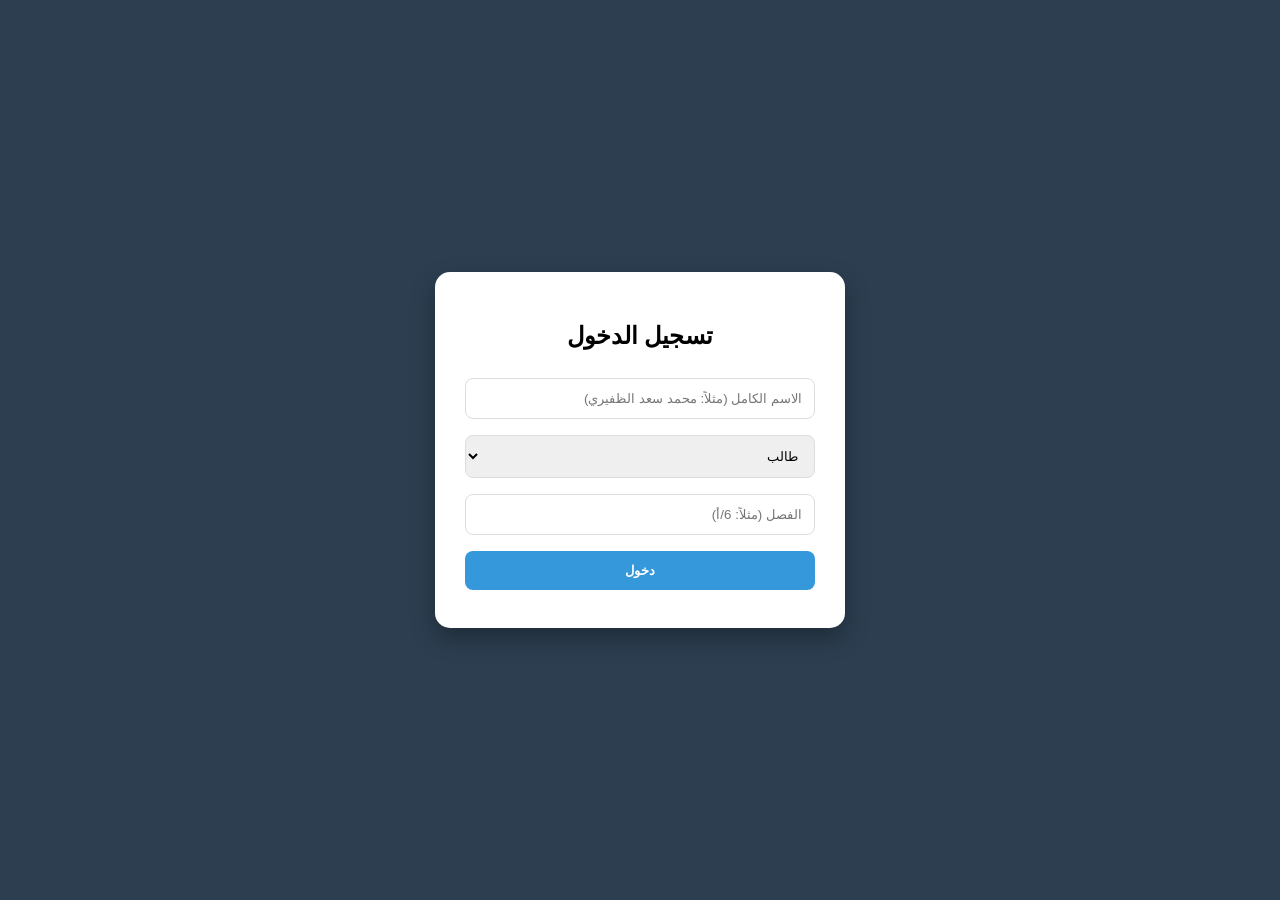
==== index.html @ bf4bba74 "Add files via upload" ====
<!DOCTYPE html>
<html lang="ar" dir="rtl">
<head>
    <meta charset="UTF-8">
    <title>بوابة المدرسة - دخول</title>
    <style>
        body { margin: 0; font-family: 'Segoe UI', sans-serif; background: #2c3e50; display: flex; justify-content: center; align-items: center; min-height: 100vh; }
        .card { background: white; padding: 30px; border-radius: 15px; width: 350px; text-align: center; box-shadow: 0 10px 25px rgba(0,0,0,0.3); }
        input, select, button { width: 100%; padding: 12px; margin: 8px 0; border-radius: 8px; border: 1px solid #ddd; box-sizing: border-box; }
        button { background: #3498db; color: white; border: none; cursor: pointer; font-weight: bold; }
        button:hover { background: #2980b9; }
    </style>
</head>
<body>
    <div class="card">
        <h2>تسجيل الدخول</h2>
        <input type="text" id="username" placeholder="الاسم الكامل (مثلاً: محمد سعد الظفيري)">
        <select id="userRole" onchange="document.getElementById('stFields').style.display = (this.value=='student'?'block':'none')">
            <option value="student">طالب</option>
            <option value="teacher">مدرس</option>
        </select>
        <div id="stFields"><input type="text" id="stClass" placeholder="الفصل (مثلاً: 6/أ)"></div>
        <button onclick="login()">دخول</button>
    </div>
<script>
    function login() {
        const user = document.getElementById('username').value;
        const role = document.getElementById('userRole').value;
        const cls = document.getElementById('stClass').value;
        if(!user) return alert("اكتب اسمك");
        if(role === 'teacher') {
            if(prompt("كلمة السر:") === "تم اخذ الاذن الرجاء دخولي") {
                localStorage.setItem('user', user); window.location.href = 'teacher_dashboard.html';
            } else alert("خطأ");
        } else {
            if(!cls) return alert("اكتب فصلك");
            localStorage.setItem('user', user); localStorage.setItem('class', cls);
            window.location.href = 'student_dashboard.html';
        }
    }
</script>
</body>
</html>
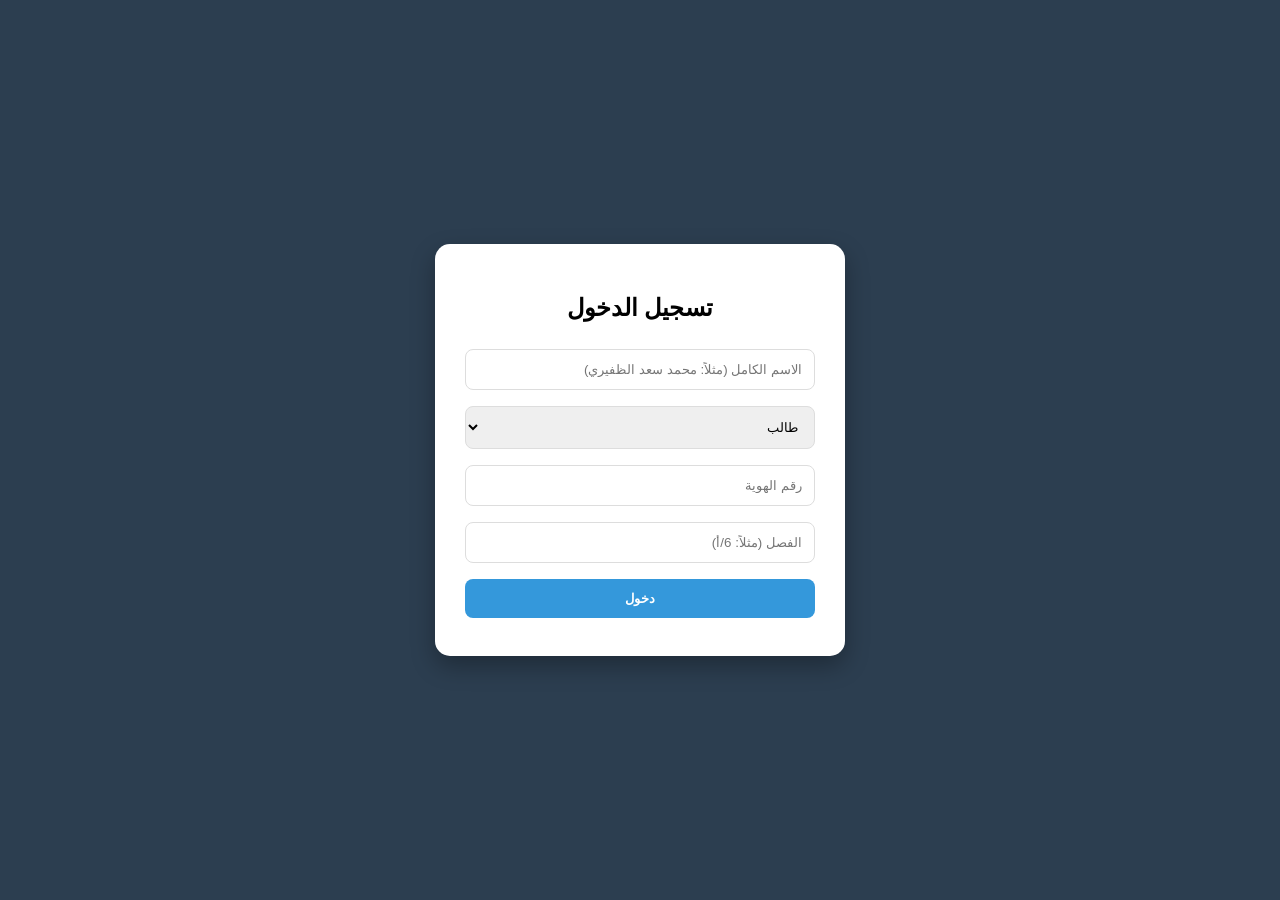
==== commit 099ac07f: "Update index.html" ====
--- a/index.html
+++ b/index.html
@@ -2,13 +2,12 @@
 <html lang="ar" dir="rtl">
 <head>
     <meta charset="UTF-8">
-    <title>بوابة المدرسة - دخول</title>
+    <title>بوابة المدرسة - تسجيل الدخول</title>
     <style>
         body { margin: 0; font-family: 'Segoe UI', sans-serif; background: #2c3e50; display: flex; justify-content: center; align-items: center; min-height: 100vh; }
         .card { background: white; padding: 30px; border-radius: 15px; width: 350px; text-align: center; box-shadow: 0 10px 25px rgba(0,0,0,0.3); }
         input, select, button { width: 100%; padding: 12px; margin: 8px 0; border-radius: 8px; border: 1px solid #ddd; box-sizing: border-box; }
         button { background: #3498db; color: white; border: none; cursor: pointer; font-weight: bold; }
-        button:hover { background: #2980b9; }
     </style>
 </head>
 <body>
@@ -19,25 +18,34 @@
             <option value="student">طالب</option>
             <option value="teacher">مدرس</option>
         </select>
-        <div id="stFields"><input type="text" id="stClass" placeholder="الفصل (مثلاً: 6/أ)"></div>
+        <div id="stFields">
+            <input type="text" id="stID" placeholder="رقم الهوية">
+            <input type="text" id="stClass" placeholder="الفصل (مثلاً: 6/أ)">
+        </div>
         <button onclick="login()">دخول</button>
     </div>
 <script>
     function login() {
         const user = document.getElementById('username').value;
         const role = document.getElementById('userRole').value;
+        const idNum = document.getElementById('stID').value;
         const cls = document.getElementById('stClass').value;
+        
         if(!user) return alert("اكتب اسمك");
+        
         if(role === 'teacher') {
             if(prompt("كلمة السر:") === "تم اخذ الاذن الرجاء دخولي") {
-                localStorage.setItem('user', user); window.location.href = 'teacher_dashboard.html';
-            } else alert("خطأ");
+                localStorage.setItem('user', user); 
+                window.location.href = 'teacher_dashboard.html';
+            } else alert("خطأ في كلمة السر");
         } else {
-            if(!cls) return alert("اكتب فصلك");
-            localStorage.setItem('user', user); localStorage.setItem('class', cls);
+            if(!idNum || !cls) return alert("أكمل بيانات الهوية والفصل");
+            localStorage.setItem('user', user); 
+            localStorage.setItem('idNum', idNum); 
+            localStorage.setItem('class', cls);
             window.location.href = 'student_dashboard.html';
         }
     }
 </script>
 </body>
-</html>+</html>
